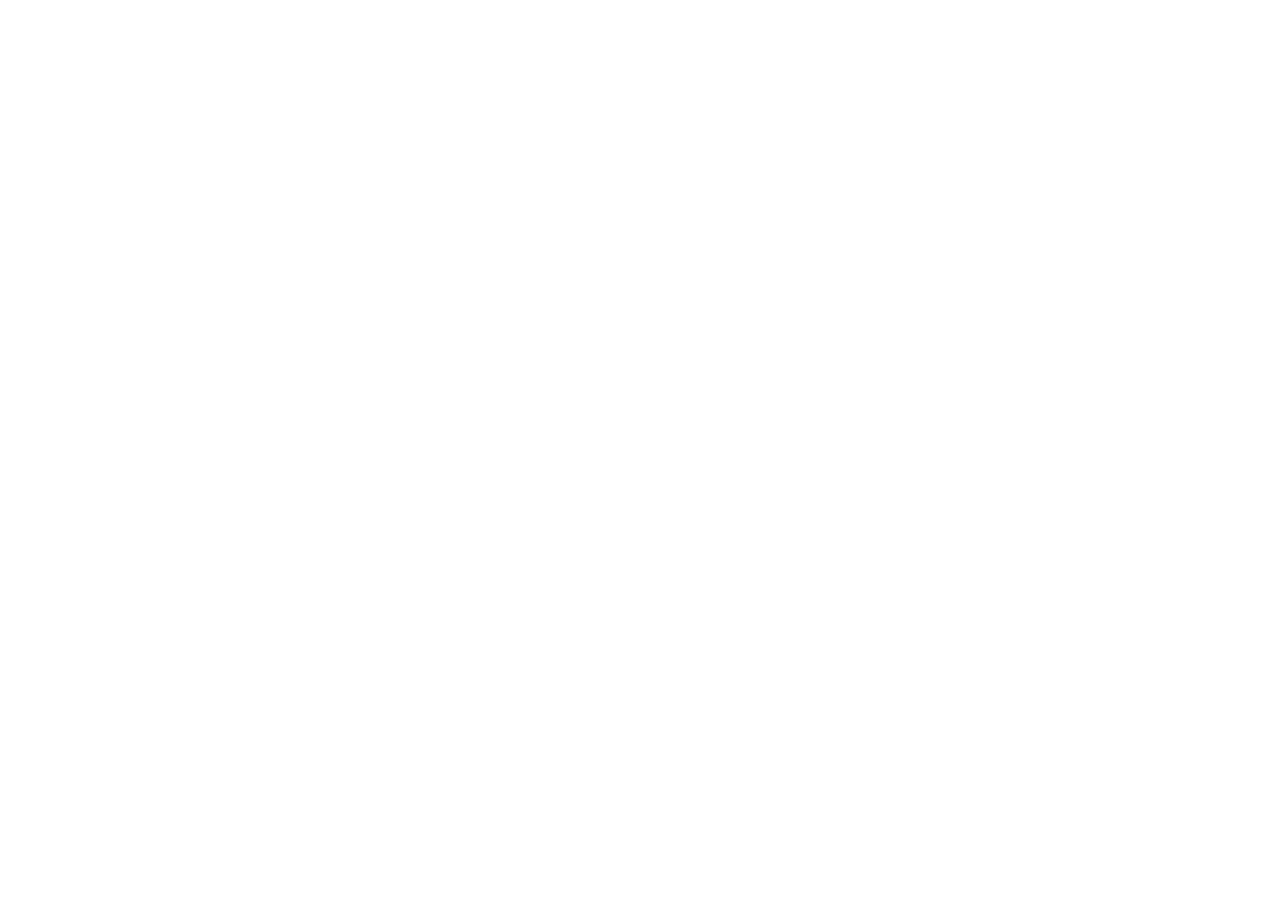
==== index.html @ 4f96f7d3 "Initial version" ====
<!DOCTYPE html>
<html lang="en">
<head>
  <meta charset="UTF-8">
  <title>Webcam</title>
</head>
<body>
<video autoplay></video>

<script>
  const constraints = {
    video: true
  };
  const video = document.querySelector('video');
  function handleSuccess(stream) {
    video.srcObject = stream;
  }
  function handleError(error) {
    console.error('Reeeejected!', error);
  }
  navigator.mediaDevices.getUserMedia(constraints).
  then(handleSuccess).catch(handleError);
</script>
</body>
</html>
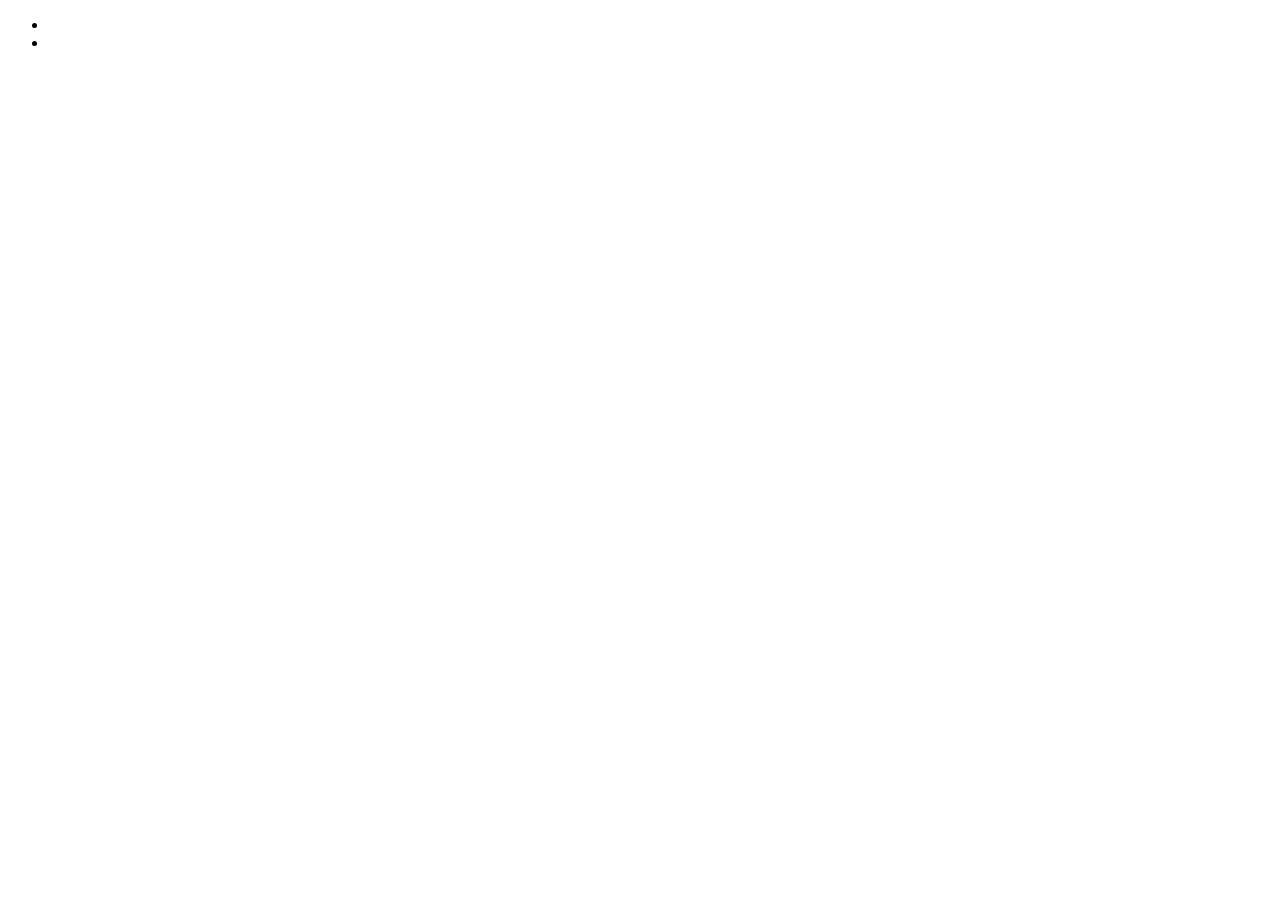
==== commit 732dd2b3: "Index2" ====
--- a/index.html
+++ b/index.html
@@ -1,25 +1,16 @@
-<!DOCTYPE html>
+<!doctype html>
 <html lang="en">
 <head>
   <meta charset="UTF-8">
-  <title>Webcam</title>
+  <meta name="viewport"
+        content="width=device-width, user-scalable=no, initial-scale=1.0, maximum-scale=1.0, minimum-scale=1.0">
+  <meta http-equiv="X-UA-Compatible" content="ie=edge">
+  <title>Document</title>
 </head>
 <body>
-<video autoplay></video>
-
-<script>
-  const constraints = {
-    video: true
-  };
-  const video = document.querySelector('video');
-  function handleSuccess(stream) {
-    video.srcObject = stream;
-  }
-  function handleError(error) {
-    console.error('Reeeejected!', error);
-  }
-  navigator.mediaDevices.getUserMedia(constraints).
-  then(handleSuccess).catch(handleError);
-</script>
+<ul>
+  <li><a href="index1.html"></a></li>
+  <li><a href="index2.html"></a></li>
+</ul>
 </body>
 </html>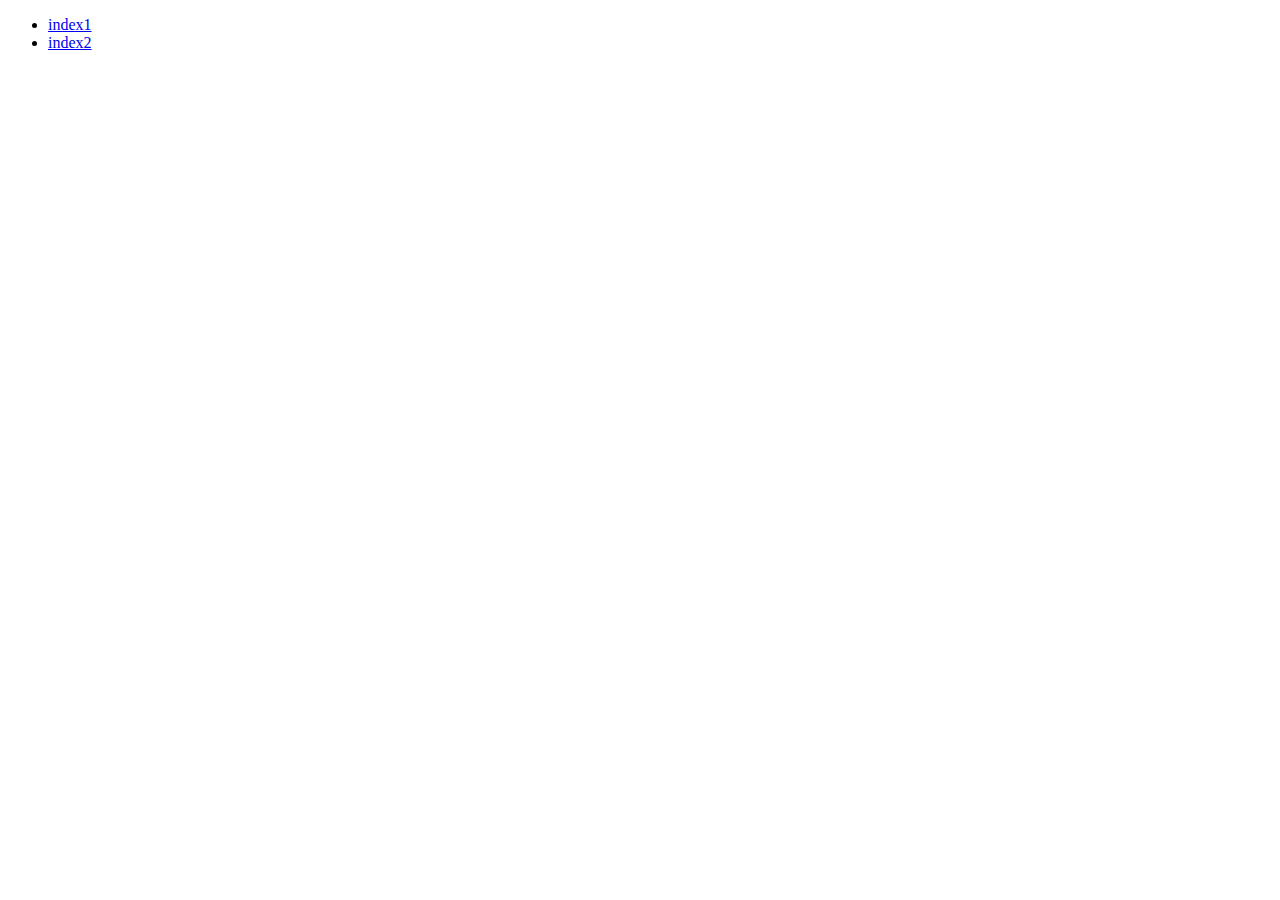
==== commit 7c4734a5: "Index update" ====
--- a/index.html
+++ b/index.html
@@ -9,8 +9,8 @@
 </head>
 <body>
 <ul>
-  <li><a href="index1.html"></a></li>
-  <li><a href="index2.html"></a></li>
+  <li><a href="index1.html">index1</a></li>
+  <li><a href="index2.html">index2</a></li>
 </ul>
 </body>
 </html>